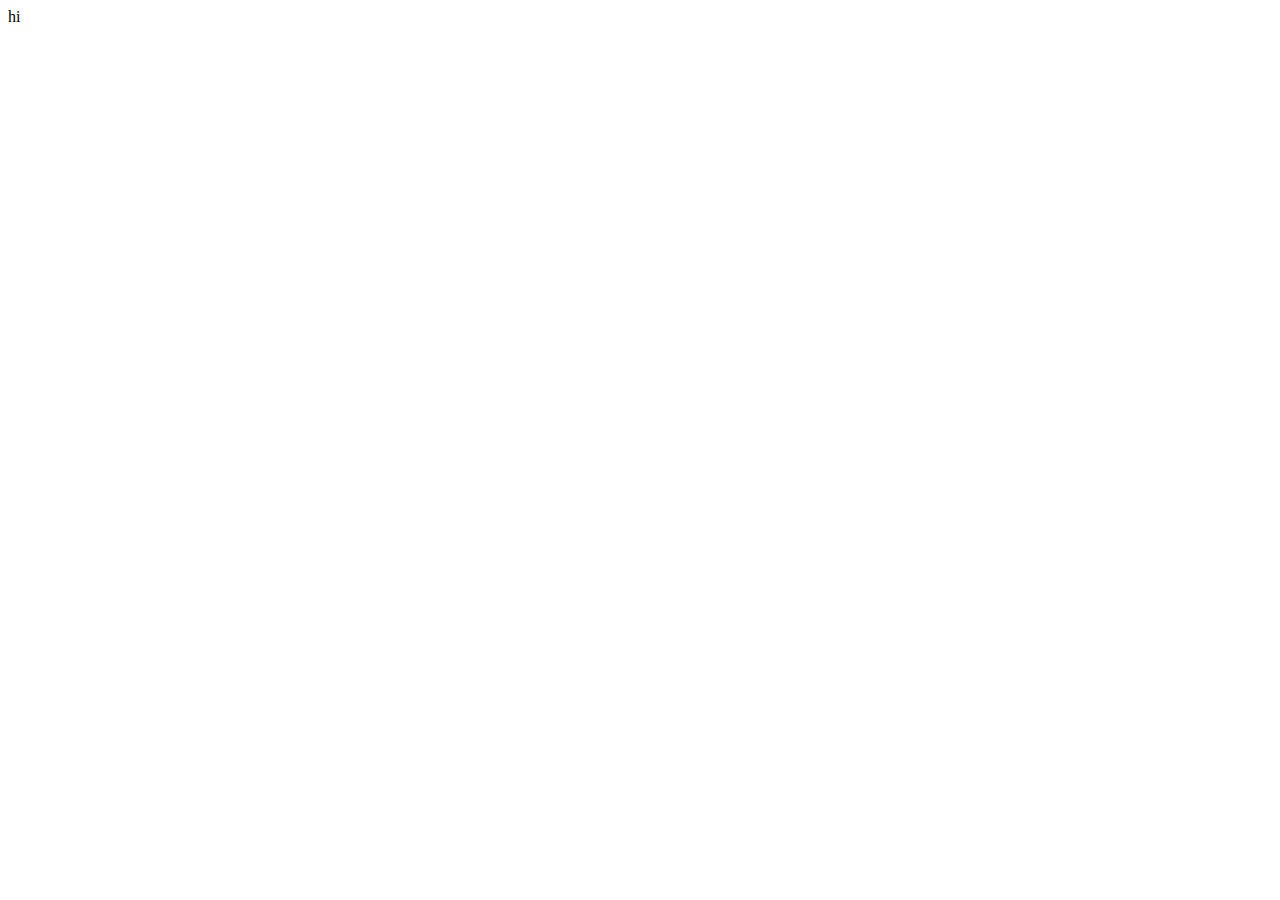
==== Reed/templates/index.html @ 2b5db8b0 "view , html , models 관계 생각하면서 공부하기.(html 페이지 , view 함수 코딩)" ====
<!DOCTYPE html>
<html lang="en">
<head>
    <meta charset="UTF-8">
    <meta name="viewport" content="width=device-width, initial-scale=1.0">
    <title>index</title>
</head>
<body>
    <header>
    </header>
    hi

</body>
</html>
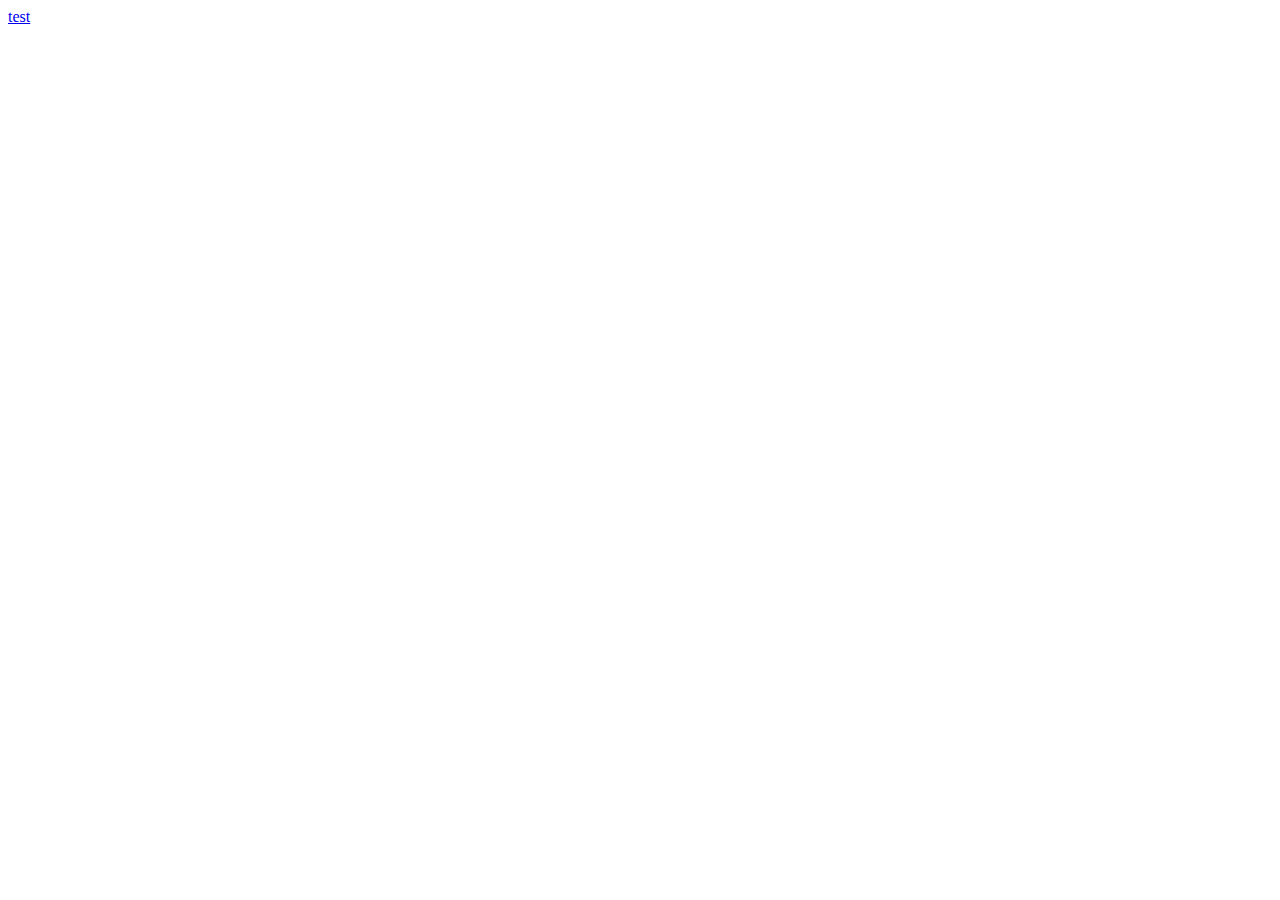
==== commit 751413d0: "int 링크,stor.html list 만들기" ====
--- a/Reed/templates/index.html
+++ b/Reed/templates/index.html
@@ -5,10 +5,9 @@
     <meta name="viewport" content="width=device-width, initial-scale=1.0">
     <title>index</title>
 </head>
-<body>
-    <header>
-    </header>
-    hi
-
+<body>   
+    <div>
+        <a href="{%url 'Hello:memo' %}">test</a>
+    </div>
 </body>
 </html>
